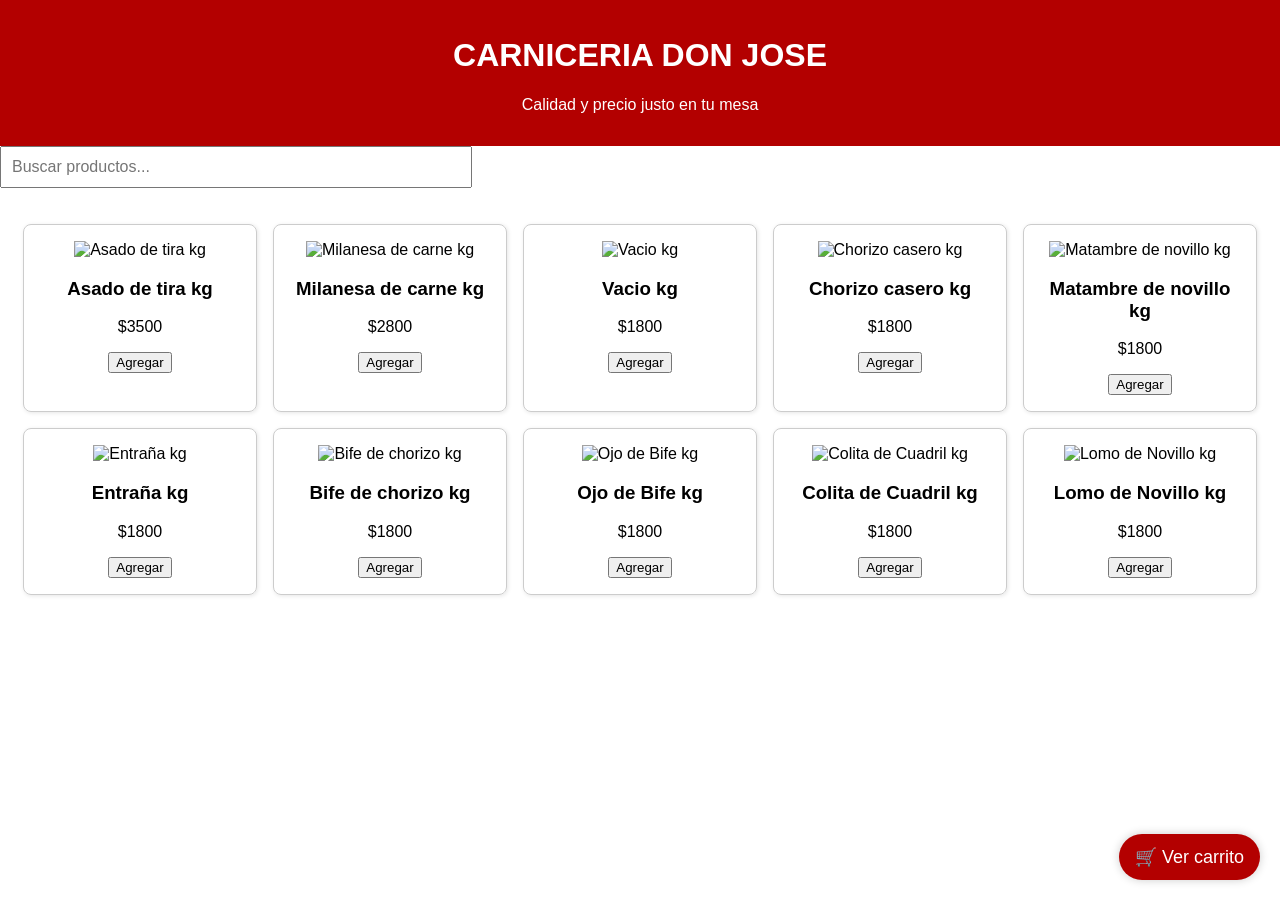
==== index.html @ 9549610e "first commit" ====
<!DOCTYPE html>
<html lang="es">
<head>
  <meta charset="UTF-8" />
  <meta name="viewport" content="width=device-width, initial-scale=1.0" />
  <title>CARNICERIA DON JOSE</title>
  <link rel="stylesheet" href="style.css" />
</head>

<body>
  <header>
    <h1>CARNICERIA DON JOSE</h1>
    <p>Calidad y precio justo en tu mesa</p>
  </header>

  <main>
    <input type="text" id="buscador" placeholder="Buscar productos..." style="width: 35%; padding: 10px; margin-bottom: 20px; font-size: 16px;">

    <div class="productos" id="contenedor-productos"></div>
  </main>

  <div id="carrito-flotante">
  <button id="toggle-carrito">🛒 Ver carrito</button>
  <div id="carrito-contenido" class="oculto">
    <h2>Carrito de Compra</h2>
    <ul id="lista-carrito"></ul>
    <p id="total">Total: $0</p>
    <button id="btn-vaciar" style="background: gray; color: white; margin-top: 10px;">Vaciar carrito</button>
    <button id="btn-enviar">Enviar pedido por WhatsApp</button>
  </div>
</div>

  </section>

  <div id="modal-producto" class="modal oculto">
  <div class="modal-contenido">
    <span class="cerrar" onclick="cerrarModal()">&times;</span>
    <img id="modal-imagen" src="" alt="" style="max-width: 100%; border-radius: 8px;">
    <h2 id="modal-nombre"></h2>
    <p id="modal-precio"></p>
    <p id="modal-descripcion"></p>
    <button id="modal-agregar">Agregar al carrito</button>
  </div>
</div>


  <script src="script.js"></script>
</body>
</html>
---- style.css ----
body {
  font-family: Arial, sans-serif;
  margin: 0;
  padding: 0;
}

header {
  background: #b30000;
  color: white;
  text-align: center;
  padding: 1rem;
}

.productos {
  display: flex;
  flex-wrap: wrap;
  justify-content: center;
  gap: 1rem;
  padding: 1rem;
}

.card {
  border: 1px solid #ccc;
  padding: 1rem;
  width: 200px;
  text-align: center;
  border-radius: 8px;
  box-shadow: 1px 1px 4px rgba(0,0,0,0.1);
}

.card img {
  width: 100%;
  height: auto;
}

.carrito {
  padding: 1rem;
  background: #f7f7f7;
}

#btn-enviar {
  padding: 0.5rem 1rem;
  background: #25d366;
  color: white;
  border: none;
  border-radius: 5px;
  cursor: pointer;
}

.carrito button {
  margin-left: 10px;
  background: red;
  color: white;
  border: none;
  padding: 3px 7px;
  border-radius: 50%;
  cursor: pointer;
}

#carrito-flotante {
  position: fixed;
  bottom: 20px;
  right: 20px;
  z-index: 1000;
}

#toggle-carrito {
  background: #b30000;
  color: white;
  padding: 12px 16px;
  border: none;
  border-radius: 50px;
  font-size: 18px;
  cursor: pointer;
  box-shadow: 0 0 10px rgba(0,0,0,0.2);
}

#carrito-contenido {
  position: fixed;
  bottom: 80px;
  right: 20px;
  width: 300px;
  max-height: 400px;
  overflow-y: auto;
  background: #fff;
  border: 1px solid #ccc;
  padding: 1rem;
  border-radius: 12px;
  box-shadow: 0 0 10px rgba(0,0,0,0.3);
}

#carrito-contenido.oculto {
  display: none;
}

#btn-vaciar {
  padding: 8px 12px;
  border: none;
  border-radius: 8px;
  cursor: pointer;
}

.modal {
  position: fixed;
  top: 0;
  left: 0;
  width: 100%;
  height: 100%;
  background-color: rgba(0, 0, 0, 0.7);
  display: flex;
  justify-content: center;
  align-items: center;
  z-index: 999;
}

.modal-contenido {
  background-color: #fff;
  padding: 20px;
  border-radius: 12px;
  max-width: 400px;
  width: 90%;
  position: relative;
  text-align: center;
}

.cerrar {
  position: absolute;
  top: 10px;
  right: 15px;
  font-size: 24px;
  cursor: pointer;
}

.oculto {
  display: none;
}
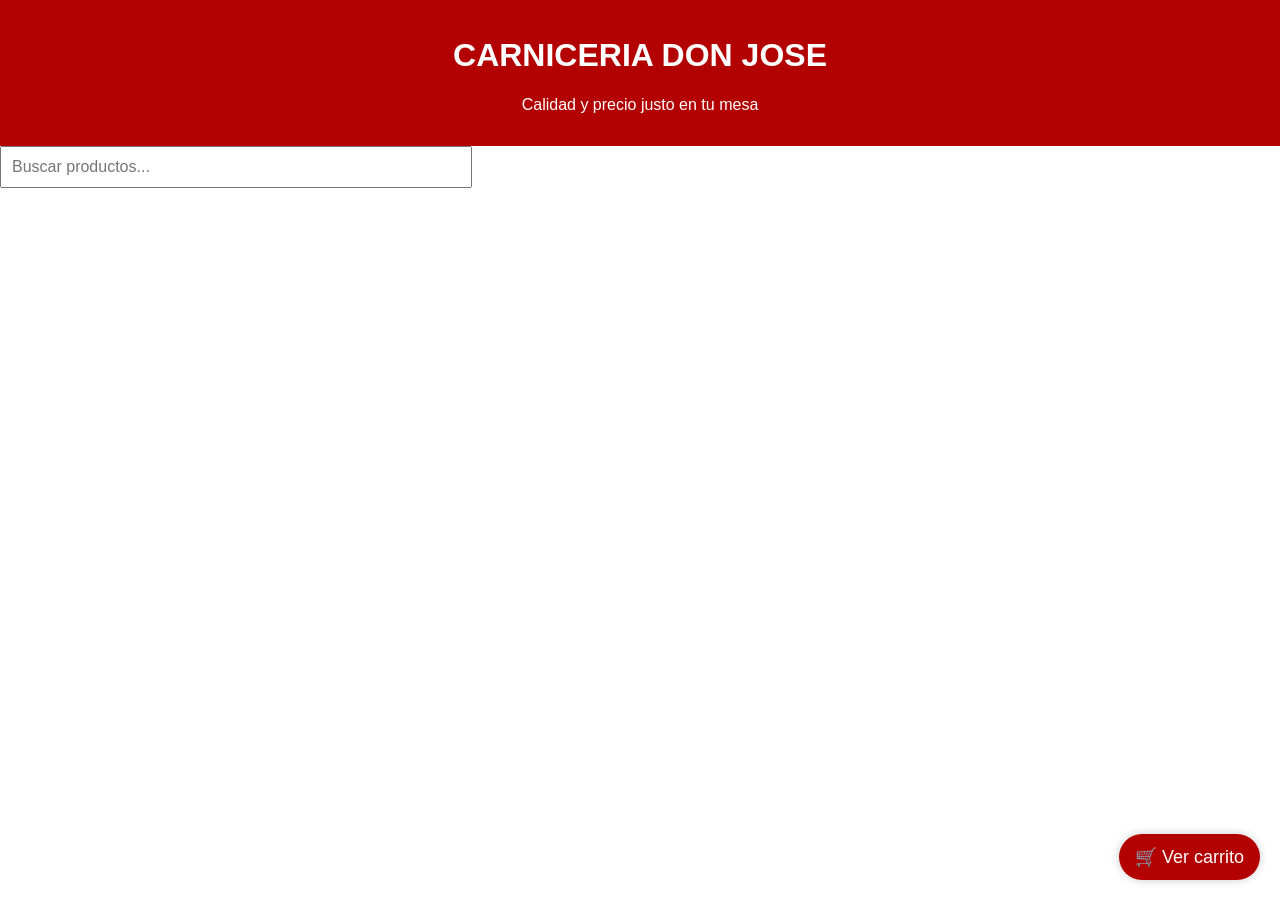
==== commit e6759877: "agrgacion de firbase como base de datos" ====
--- a/index.html
+++ b/index.html
@@ -30,7 +30,6 @@
   </div>
 </div>
 
-  </section>
 
   <div id="modal-producto" class="modal oculto">
   <div class="modal-contenido">
@@ -44,6 +43,7 @@
 </div>
 
 
-  <script src="script.js"></script>
+  <script type="module" src="script.js"></script>
+
 </body>
 </html>
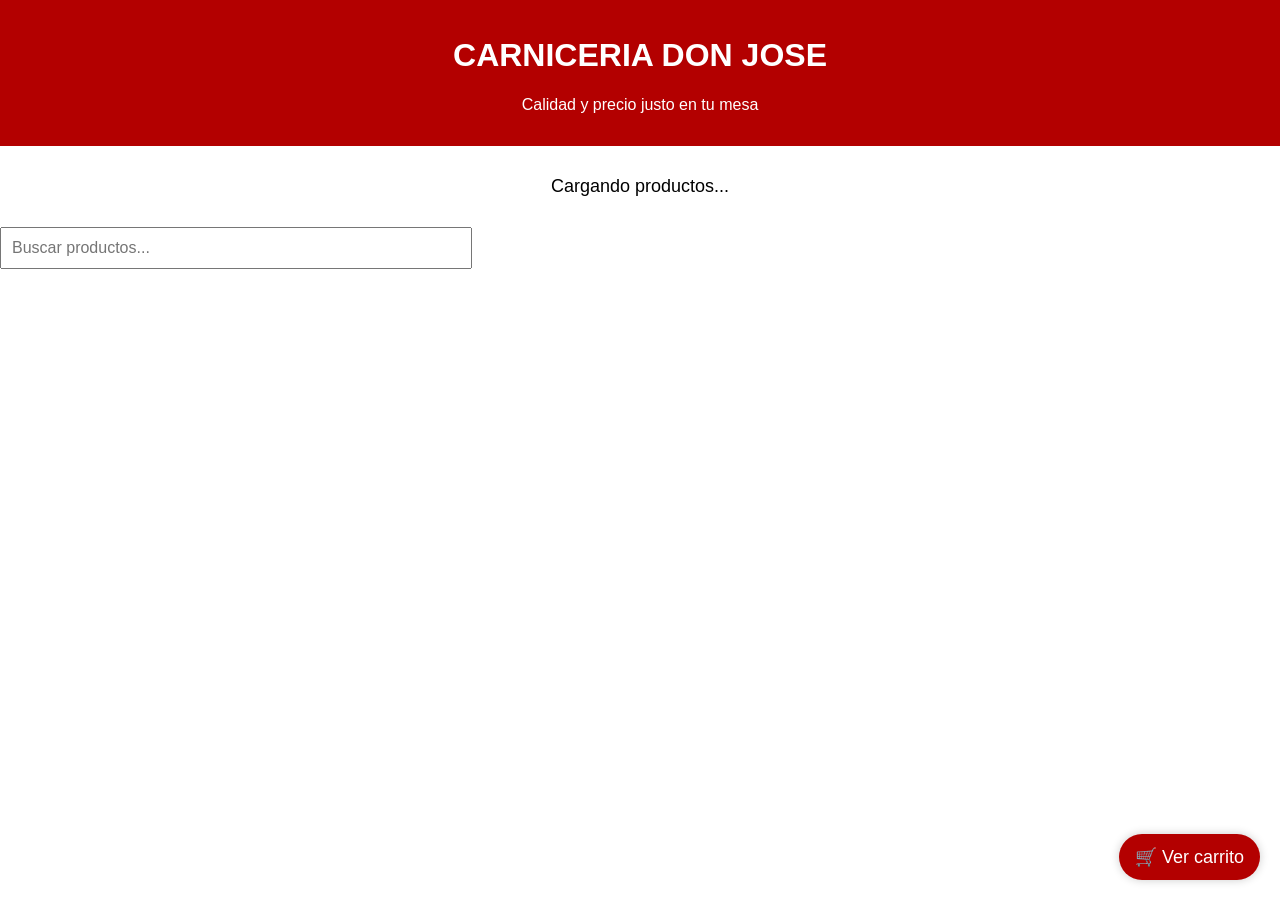
==== commit 639b0b15: "ageragcion de icono, maqutacion en el panel de control" ====
--- a/index.html
+++ b/index.html
@@ -5,6 +5,9 @@
   <meta name="viewport" content="width=device-width, initial-scale=1.0" />
   <title>CARNICERIA DON JOSE</title>
   <link rel="stylesheet" href="style.css" />
+  <link rel="shortcut icon" href="imag/descarga (1).jpg" type="image/x-icon">
+
+
 </head>
 
 <body>
@@ -12,6 +15,10 @@
     <h1>CARNICERIA DON JOSE</h1>
     <p>Calidad y precio justo en tu mesa</p>
   </header>
+
+  <div id="loader" style="text-align:center; margin: 30px 0; font-size: 18px;">
+  <p>Cargando productos...</p>
+</div>
 
   <main>
     <input type="text" id="buscador" placeholder="Buscar productos..." style="width: 35%; padding: 10px; margin-bottom: 20px; font-size: 16px;">
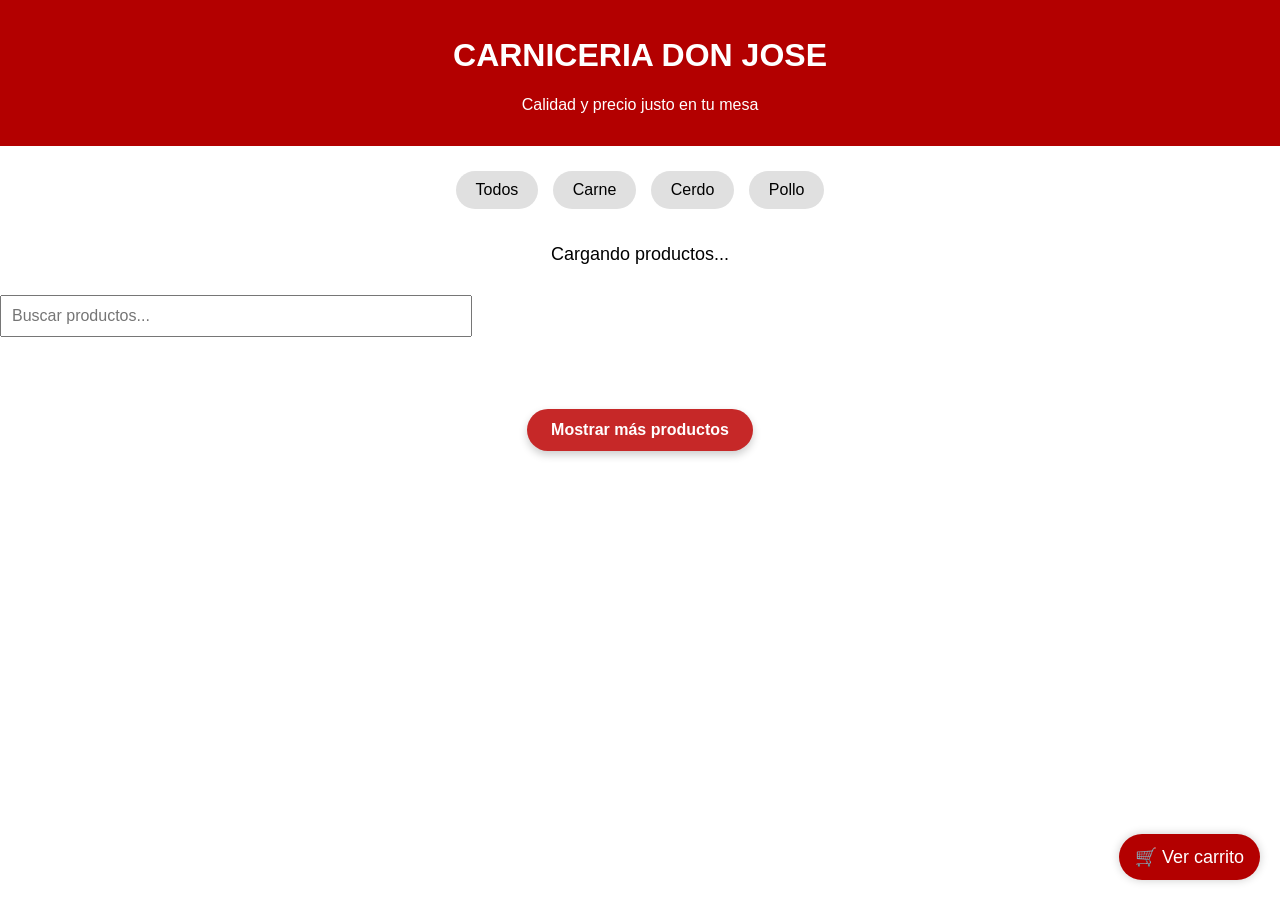
==== commit b7eb7199: "reordenamiento y funcionalidad" ====
--- a/index.html
+++ b/index.html
@@ -15,6 +15,13 @@
     <h1>CARNICERIA DON JOSE</h1>
     <p>Calidad y precio justo en tu mesa</p>
   </header>
+ <div id="menu-categorias">
+  <button onclick="filtrarCategoria('todo')">Todos</button>
+  <button onclick="filtrarCategoria('carne')">Carne</button>
+  <button onclick="filtrarCategoria('cerdo')">Cerdo</button>
+  <button onclick="filtrarCategoria('pollo')">Pollo</button>
+</div>
+
 
   <div id="loader" style="text-align:center; margin: 30px 0; font-size: 18px;">
   <p>Cargando productos...</p>
@@ -24,7 +31,14 @@
     <input type="text" id="buscador" placeholder="Buscar productos..." style="width: 35%; padding: 10px; margin-bottom: 20px; font-size: 16px;">
 
     <div class="productos" id="contenedor-productos"></div>
+    <div style="text-align:center; margin: 20px;">
+<button id="btn-mostrar-mas" onclick="mostrarMasProductos()">Mostrar más productos</button>
+</div>
+
   </main>
+
+  
+
 
   <div id="carrito-flotante">
   <button id="toggle-carrito">🛒 Ver carrito</button>
--- a/style.css
+++ b/style.css
@@ -134,3 +134,64 @@
 .oculto {
   display: none;
 }
+
+#menu-categorias {
+  text-align: center;
+  margin: 20px 0;
+}
+
+#menu-categorias button {
+  background-color: #e0e0e0;
+  border: none;
+  padding: 10px 20px;
+  margin: 5px;
+  font-size: 16px;
+  cursor: pointer;
+  border-radius: 20px;
+  transition: background-color 0.3s, transform 0.2s;
+}
+
+#menu-categorias button:hover {
+  background-color: #d5d5d5;
+  transform: scale(1.05);
+}
+
+#menu-categorias button.activo {
+  background-color: #a00000;
+  color: white;
+  font-weight: bold;
+  transform: scale(1.08);
+}
+.card {
+  opacity: 0;
+  transform: translateY(20px);
+  animation: aparecer 0.5s ease forwards;
+}
+
+@keyframes aparecer {
+  to {
+    opacity: 1;
+    transform: translateY(0);
+  }
+}
+
+#btn-mostrar-mas {
+  background-color: #c62828; /* rojo fuerte */
+  color: white;
+  border: none;
+  padding: 12px 24px;
+  font-size: 16px;
+  font-weight: bold;
+  border-radius: 30px;
+  cursor: pointer;
+  margin: 20px auto;
+  display: block;
+  transition: all 0.3s ease;
+  box-shadow: 0 4px 8px rgba(0,0,0,0.2);
+}
+
+#btn-mostrar-mas:hover {
+  background-color: #b71c1c; /* rojo más oscuro al pasar el mouse */
+  transform: scale(1.05);
+}
+
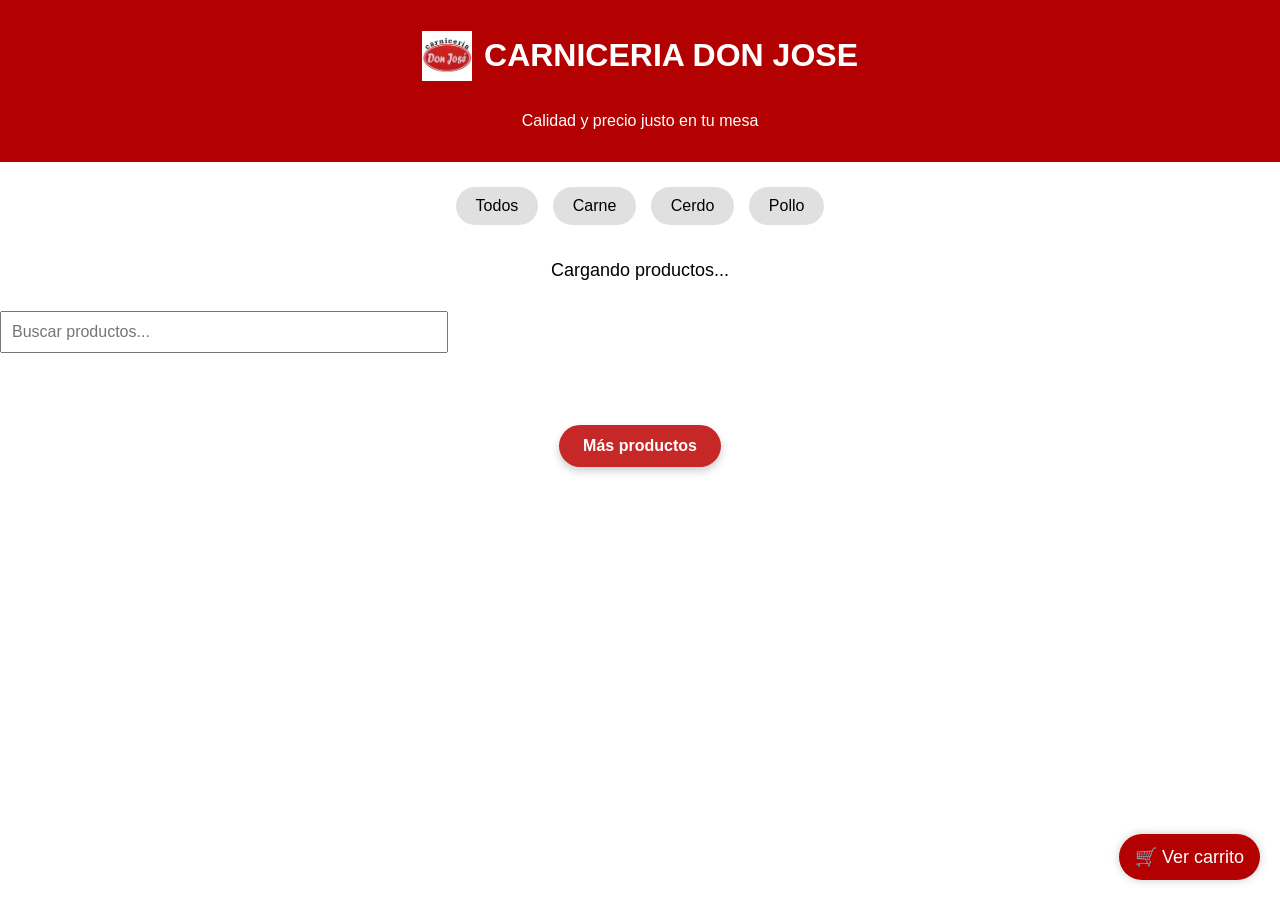
==== commit 4f83b9b6: "agregacion de google authetication" ====
--- a/index.html
+++ b/index.html
@@ -11,10 +11,14 @@
 </head>
 
 <body>
-  <header>
+  <header class="header">
+  <div class="logo-contenedor">
+    <img src="imag/logo.jpg" alt="Logo Carnicería" class="logo">
     <h1>CARNICERIA DON JOSE</h1>
-    <p>Calidad y precio justo en tu mesa</p>
-  </header>
+  </div>
+  <p>Calidad y precio justo en tu mesa</p>
+</header>
+
  <div id="menu-categorias">
   <button onclick="filtrarCategoria('todo')">Todos</button>
   <button onclick="filtrarCategoria('carne')">Carne</button>
@@ -29,39 +33,33 @@
 
   <main>
     <input type="text" id="buscador" placeholder="Buscar productos..." style="width: 35%; padding: 10px; margin-bottom: 20px; font-size: 16px;">
-
     <div class="productos" id="contenedor-productos"></div>
-    <div style="text-align:center; margin: 20px;">
-<button id="btn-mostrar-mas" onclick="mostrarMasProductos()">Mostrar más productos</button>
-</div>
+    <div style="text-align:center; margin: 20px;"><button id="btn-mostrar-mas" onclick="mostrarMasProductos()">Más productos</button></div>
 
   </main>
 
-  
-
-
   <div id="carrito-flotante">
-  <button id="toggle-carrito">🛒 Ver carrito</button>
-  <div id="carrito-contenido" class="oculto">
-    <h2>Carrito de Compra</h2>
-    <ul id="lista-carrito"></ul>
-    <p id="total">Total: $0</p>
-    <button id="btn-vaciar" style="background: gray; color: white; margin-top: 10px;">Vaciar carrito</button>
-    <button id="btn-enviar">Enviar pedido por WhatsApp</button>
+      <button id="toggle-carrito">🛒 Ver carrito</button>
+      <div id="carrito-contenido" class="oculto">
+        <h2>Carrito de Compra</h2>
+        <ul id="lista-carrito"></ul>
+        <p id="total">Total: $0</p>
+        <button id="btn-vaciar" style="background: gray; color: white; margin-top: 10px;">Vaciar carrito</button>
+        <button id="btn-enviar">Enviar pedido por WhatsApp</button>
+      </div>
   </div>
-</div>
 
 
   <div id="modal-producto" class="modal oculto">
-  <div class="modal-contenido">
-    <span class="cerrar" onclick="cerrarModal()">&times;</span>
-    <img id="modal-imagen" src="" alt="" style="max-width: 100%; border-radius: 8px;">
-    <h2 id="modal-nombre"></h2>
-    <p id="modal-precio"></p>
-    <p id="modal-descripcion"></p>
-    <button id="modal-agregar">Agregar al carrito</button>
+    <div class="modal-contenido">
+      <span class="cerrar" onclick="cerrarModal()">&times;</span>
+      <img id="modal-imagen" src="" alt="" style="max-width: 100%; border-radius: 8px;">
+      <h2 id="modal-nombre"></h2>
+      <p id="modal-precio"></p>
+      <p id="modal-descripcion"></p>
+      <button id="modal-agregar">Agregar al carrito</button>
+    </div>
   </div>
-</div>
 
 
   <script type="module" src="script.js"></script>
--- a/style.css
+++ b/style.css
@@ -1,8 +1,14 @@
+/* -------- Reset y estructura básica -------- */
+* {
+  box-sizing: border-box;
+}
+
 body {
   font-family: Arial, sans-serif;
   margin: 0;
   padding: 0;
 }
+/* -------- Header y Logo -------- */
 
 header {
   background: #b30000;
@@ -11,21 +17,58 @@
   padding: 1rem;
 }
 
+.header {
+  text-align: center;
+  padding: 1rem;
+}
+
+.logo-contenedor {
+  display: flex;
+  align-items: center;
+  justify-content: center;
+  gap: 0.75rem;
+}
+
+.logo {
+  width: 50px;
+  height: 50px;
+  object-fit: contain;
+}
+
+
+/* -------- Grid de productos -------- */
 .productos {
-  display: flex;
-  flex-wrap: wrap;
-  justify-content: center;
+  display: grid;
+  grid-template-columns: repeat(2, 1fr); /* Móviles */
   gap: 1rem;
   padding: 1rem;
-}
-
+  justify-items: center;
+}
+
+@media (min-width: 600px) {
+  .productos {
+    grid-template-columns: repeat(4, 1fr); /* Tablets */
+  }
+}
+
+@media (min-width: 1024px) {
+  .productos {
+    grid-template-columns: repeat(6, 1fr); /* Escritorio */
+  }
+}
+
+/* -------- Card -------- */
 .card {
-  border: 1px solid #ccc;
-  padding: 1rem;
-  width: 200px;
+  width: 100%;
+  max-width: 200px;
+  border: 1px solid black;
+  padding: 1rem;
   text-align: center;
   border-radius: 8px;
   box-shadow: 1px 1px 4px rgba(0,0,0,0.1);
+  opacity: 0;
+  transform: translateY(20px);
+  animation: zoomIn 2.6s ease forwards;
 }
 
 .card img {
@@ -33,6 +76,48 @@
   height: auto;
 }
 
+/* -------- Animación -------- */
+@keyframes zoomIn {
+  from {
+    opacity: 0;
+    transform: scale(0.9);
+  }
+  to {
+    opacity: 1;
+    transform: scale(1);
+  }
+}
+
+/* -------- Menú de categorías -------- */
+#menu-categorias {
+  text-align: center;
+  margin: 20px 0;
+}
+
+#menu-categorias button {
+  background-color: #e0e0e0;
+  border: none;
+  padding: 10px 20px;
+  margin: 5px;
+  font-size: 16px;
+  cursor: pointer;
+  border-radius: 20px;
+  transition: background-color 0.3s, transform 0.2s;
+}
+
+#menu-categorias button:hover {
+  background-color: #d5d5d5;
+  transform: scale(1.05);
+}
+
+#menu-categorias button.activo {
+  background-color: #a00000;
+  color: white;
+  font-weight: bold;
+  transform: scale(1.08);
+}
+
+/* -------- Carrito -------- */
 .carrito {
   padding: 1rem;
   background: #f7f7f7;
@@ -100,6 +185,7 @@
   cursor: pointer;
 }
 
+/* -------- Modal producto -------- */
 .modal {
   position: fixed;
   top: 0;
@@ -131,52 +217,9 @@
   cursor: pointer;
 }
 
-.oculto {
-  display: none;
-}
-
-#menu-categorias {
-  text-align: center;
-  margin: 20px 0;
-}
-
-#menu-categorias button {
-  background-color: #e0e0e0;
-  border: none;
-  padding: 10px 20px;
-  margin: 5px;
-  font-size: 16px;
-  cursor: pointer;
-  border-radius: 20px;
-  transition: background-color 0.3s, transform 0.2s;
-}
-
-#menu-categorias button:hover {
-  background-color: #d5d5d5;
-  transform: scale(1.05);
-}
-
-#menu-categorias button.activo {
-  background-color: #a00000;
-  color: white;
-  font-weight: bold;
-  transform: scale(1.08);
-}
-.card {
-  opacity: 0;
-  transform: translateY(20px);
-  animation: aparecer 0.5s ease forwards;
-}
-
-@keyframes aparecer {
-  to {
-    opacity: 1;
-    transform: translateY(0);
-  }
-}
-
+/* -------- Botón mostrar más -------- */
 #btn-mostrar-mas {
-  background-color: #c62828; /* rojo fuerte */
+  background-color: #c62828;
   color: white;
   border: none;
   padding: 12px 24px;
@@ -191,7 +234,91 @@
 }
 
 #btn-mostrar-mas:hover {
-  background-color: #b71c1c; /* rojo más oscuro al pasar el mouse */
+  background-color: #b71c1c;
   transform: scale(1.05);
 }
 
+/* -------- Responsive -------- */
+@media (max-width: 768px) {
+  header h1 {
+    font-size: 1.5rem;
+  }
+
+  #menu-categorias button {
+    padding: 8px 12px;
+    font-size: 14px;
+    margin: 4px;
+  }
+
+  #buscador {
+    width: 70% !important;
+    margin: 10px auto;
+    display: block;
+  }
+
+  #carrito-contenido {
+    width: 90%;
+    right: 5%;
+    max-height: 80vh;
+  }
+
+  .modal-contenido {
+    width: 95%;
+    max-width: 350px;
+  }
+
+  #btn-mostrar-mas {
+    width: 50%;
+  }
+}
+
+@media (max-width: 480px) {
+  header h1 {
+    font-size: 1.7rem;
+  }
+
+  header p {
+    font-size: 0.9rem;
+  }
+
+  #menu-categorias {
+    flex-wrap: wrap;
+  }
+
+  #menu-categorias button {
+    font-size: 18px;
+    padding: 6px 10px;
+  }
+
+  #toggle-carrito {
+    padding: 10px 14px;
+    font-size: 16px;
+  }
+
+  #carrito-contenido h2 {
+    font-size: 1rem;
+  }
+
+  #btn-enviar, #btn-vaciar {
+    width: 100%;
+    margin-top: 10px;
+  }
+  #btn-vaciar {
+    width: 40%;
+    margin-top: 10px;
+  }
+  #btn-mostrar-mas {
+    width: 50%;
+  }
+
+  #buscador {
+    width: 50% !important;
+    margin: 10px auto;
+    display: block;
+  }
+
+}
+
+.oculto {
+  display: none;
+}
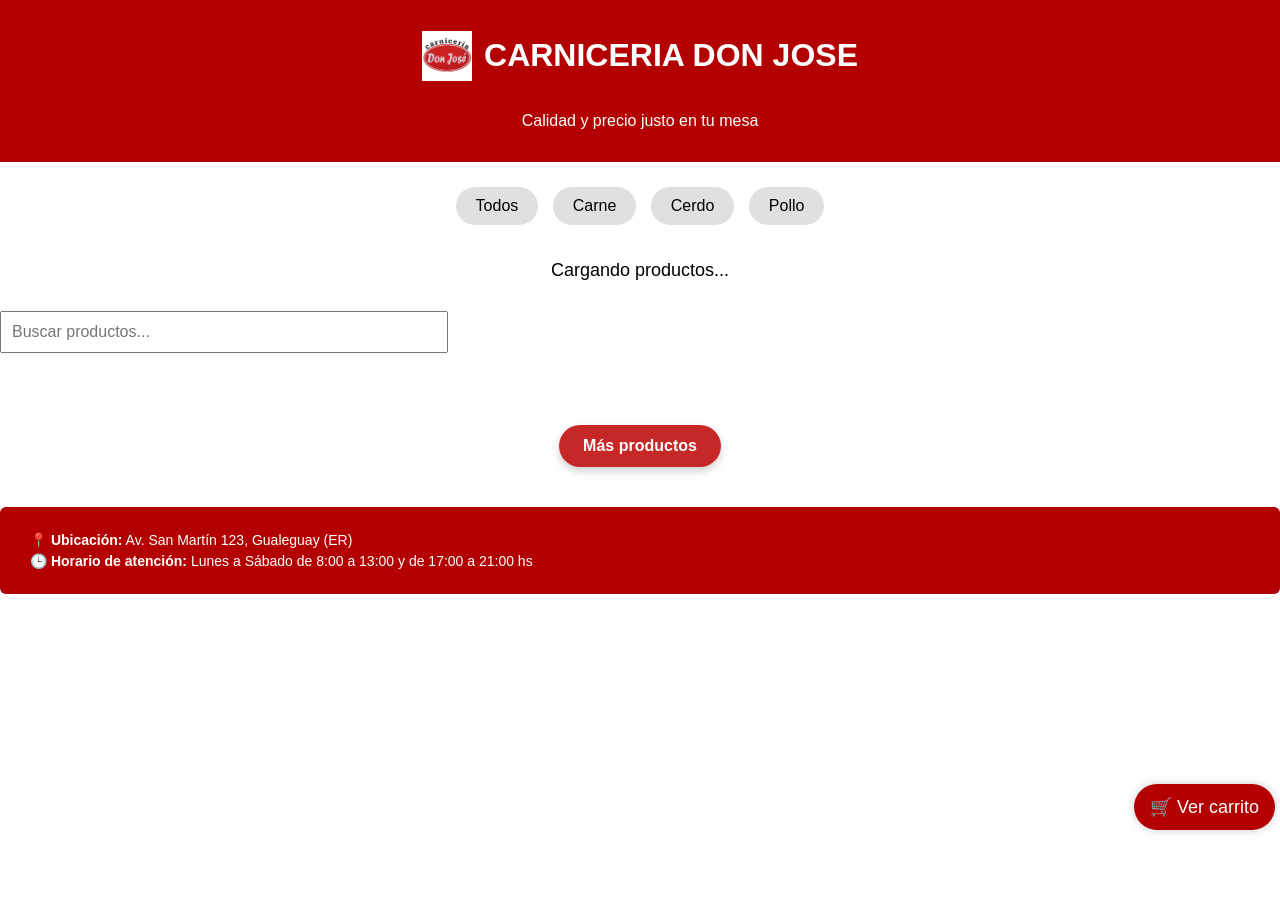
==== commit 0f661c1f: "arreglo en el carrito para enviar el total" ====
--- a/index.html
+++ b/index.html
@@ -61,6 +61,12 @@
     </div>
   </div>
 
+  <footer id="footer">
+  <p><strong>📍 Ubicación:</strong> Av. San Martín 123, Gualeguay (ER)</p>
+  <p><strong>🕒 Horario de atención:</strong> Lunes a Sábado de 8:00 a 13:00 y de 17:00 a 21:00 hs</p>
+</footer>
+
+
 
   <script type="module" src="script.js"></script>
 
--- a/style.css
+++ b/style.css
@@ -144,8 +144,8 @@
 
 #carrito-flotante {
   position: fixed;
-  bottom: 20px;
-  right: 20px;
+  bottom: 70px;
+  right: 5px;
   z-index: 1000;
 }
 
@@ -322,3 +322,26 @@
 .oculto {
   display: none;
 }
+
+#footer {
+  background: #b30000;
+  color: #fff;
+  text-align: left;
+  padding: 20px 20px 20px 30px;
+  margin-top: 40px;
+  font-size: 14px;
+  border-radius: 6px;
+}
+
+#footer p {
+  margin: 5px 0;
+}
+
+/* Footer responsive en móviles */
+@media (max-width: 600px) {
+  #footer {
+    padding: 15px;
+    font-size: 12px;
+   
+  }
+}
